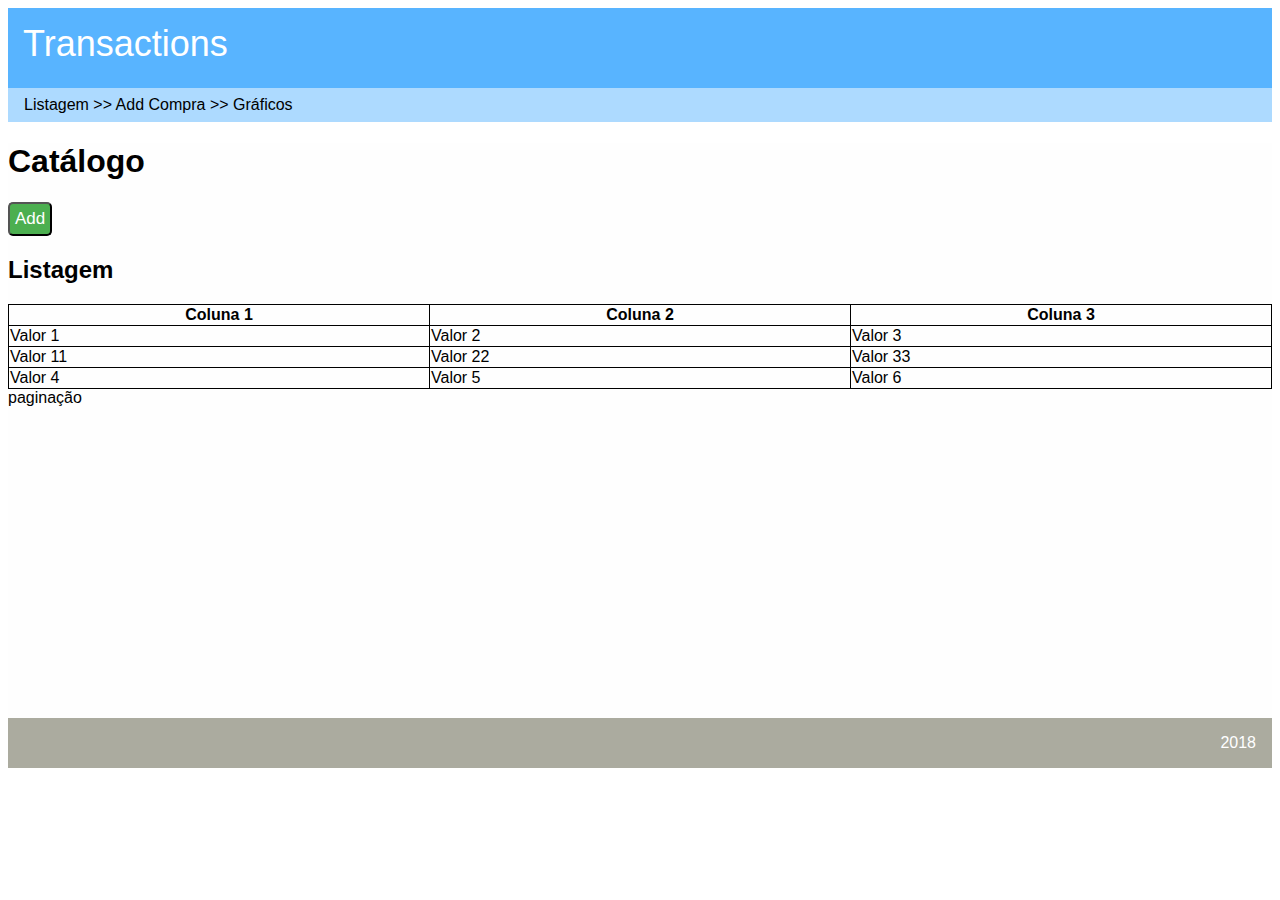
==== Transactions/html/catalogo.html @ b3cf9756 "criacão da pagina catalogo e atualização do main.css" ====
<html>

<head>
    <title>Transactions</title>
    <link rel="stylesheet" type="text/css" href="../css/main.css">
    <link rel="stylesheet" type="text/css" href="../css/catalogo.css">

</head>

<body>

    <header>
        <nav class="navbar">Transactions</nav>

        <!-- Breadcrumbs -->
        <div class="breadcrumbs">
            Listagem >> Add Compra >> Gráficos
        </div>
    </header>

    <main>
        <section class="container">

            <section class="titulo">
                <h1>Catálogo</h1>
            </section>
            
            <section class="conteudo">
                <button class="button">Add</button>

                <div class="table">
                    <div class="table-header">
                        <h2> Listagem</h2>
                    </div>
        
                    <div class="table-container">
                        <!-- A tabela mesmo -->
                        <table>
                            <thead>
                                <tr>
                                    <th>Coluna 1</th>
                                    <th>Coluna 2</th>
                                    <th>Coluna 3</th>
                                </tr>
                            </thead>
        
                            <tbody>
                                <tr>
                                    <td>Valor 1</td>
                                    <td>Valor 2</td>
                                    <td>Valor 3</td>
                                </tr>
        
                                <tr>
                                    <td>Valor 11</td>
                                    <td>Valor 22</td>
                                    <td>Valor 33</td>
                                </tr>
        
                                <tr>
                                    <td>Valor 4</td>
                                    <td>Valor 5</td>
                                    <td>Valor 6</td>
                                </tr>
                            </tbody>
        
                        </table>
                    </div>
                </div>
                <section class="paginacao">
                    paginação 
                </section>
            </section>
        
        
        </section>
    </main>

    <footer>
        2018
    </footer>

</body>

</html>

<script src="../js/index.js">
---- Transactions/css/main.css ----
nav.navbar {
    background-color: #58b4ff;
    min-height: 50px;
    padding: 15px;
    color: white;
    text-align: left;
    font-size: 36px;
}

.breadcrumbs {
    background-color: #addaff;
    padding: 8px 16px;
}

main {
    background-color: #fefefe;
}

main > section.container {
    height: 65%;
    min-height: 450px;
}

footer {
   background: #abab9f;
    padding: 16px;
    color: #fff;
    text-align: right;
}
body{
    font-family: "Segoe UI",Arial,sans-serif;
}
---- Transactions/css/catalogo.css ----
table {
    width: 100%;
    border-collapse: collapse;
}
th, td {
    border: 1px solid #000;
}
button {
    border-radius: 5px;
    background-color: #4CAF50;
    color: white;
    font-size: 17px;
    padding: 5px;
    cursor: pointer;
}
.button:hover {
    background-color: white;
    color: #4CAF50;

}
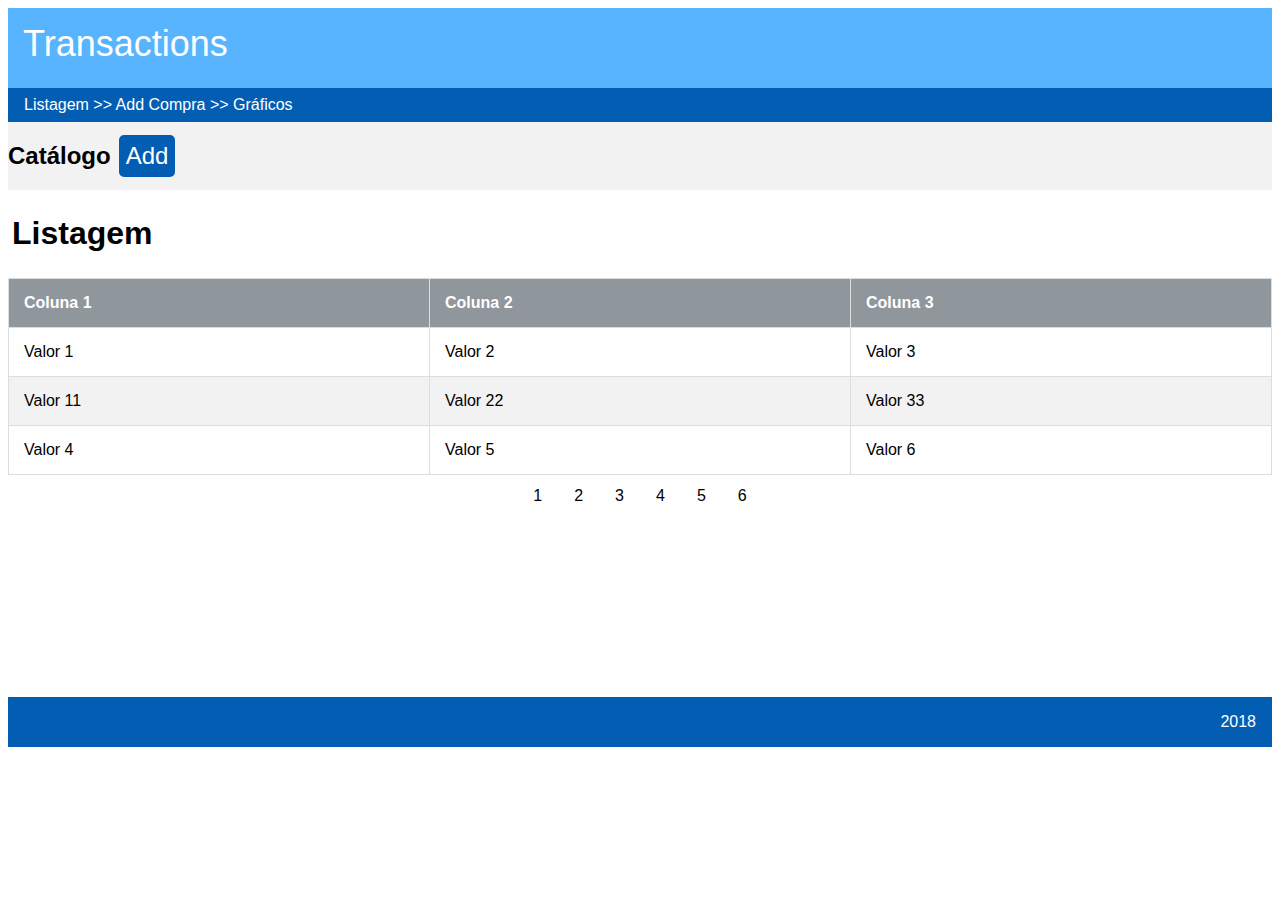
==== commit 743e6fe0: "Merge pull request #2 from alisonjonck/dev" ====
--- a/Transactions/html/catalogo.html
+++ b/Transactions/html/catalogo.html
@@ -22,15 +22,16 @@
         <section class="container">
 
             <section class="titulo">
-                <h1>Catálogo</h1>
+                <h2>Catálogo</h2>
+                <button class="button">Add</button>
             </section>
             
             <section class="conteudo">
-                <button class="button">Add</button>
+                
 
                 <div class="table">
                     <div class="table-header">
-                        <h2> Listagem</h2>
+                        <h1> Listagem</h1>
                     </div>
         
                     <div class="table-container">
@@ -67,8 +68,13 @@
                         </table>
                     </div>
                 </div>
-                <section class="paginacao">
-                    paginação 
+                <section class="pagination">
+                    <a>1</a>
+                    <a>2</a>
+                    <a>3</a>
+                    <a>4</a>
+                    <a>5</a>
+                    <a>6</a>
                 </section>
             </section>
         
--- a/Transactions/css/main.css
+++ b/Transactions/css/main.css
@@ -5,10 +5,13 @@
     color: white;
     text-align: left;
     font-size: 36px;
+    font-family: "Segoe UI",Arial,sans-serif;
+    
 }
 
 .breadcrumbs {
-    background-color: #addaff;
+    background-color: #035eb3;
+    color: white;
     padding: 8px 16px;
 }
 
@@ -22,7 +25,7 @@
 }
 
 footer {
-   background: #abab9f;
+   background: #035eb3;
     padding: 16px;
     color: #fff;
     text-align: right;
--- a/Transactions/css/catalogo.css
+++ b/Transactions/css/catalogo.css
@@ -1,20 +1,60 @@
 table {
     width: 100%;
     border-collapse: collapse;
+        
+}
+th{
+    background-color: #8f969c;
+    color:white;
 }
 th, td {
-    border: 1px solid #000;
+    border: 1px solid #ddd;
+    padding: 15px;
+    text-align: left;
+}
+tr:nth-child(even){
+    background-color: #f2f2f2;
+}
+tr:hover{
+    background-color: #7cc4ff;
+    color: white;
+}
+.table-header{
+    padding: 4px;
+    
 }
 button {
+    border: 2px solid  rgb(3, 94, 179);
     border-radius: 5px;
-    background-color: #4CAF50;
+    background-color: rgb(3, 94, 179);
     color: white;
-    font-size: 17px;
+    height: 42px;
+    font-size: 24px;
     padding: 5px;
     cursor: pointer;
+    margin-left: 8px;
 }
 .button:hover {
     background-color: white;
-    color: #4CAF50;
+    color: rgb(3, 94, 179);
 
+}
+.titulo {
+    background-color: #f2f2f2;
+    display: flex;
+    align-items: center;
+}
+.pagination {
+    display: flex;
+    justify-content: center;
+    margin-top: 4px;
+}
+.pagination a {
+    color: black;
+    float: left;
+    padding: 8px 16px ;
+    cursor: pointer;
+}
+.pagination a:hover {
+    background-color: #addaff ;
 }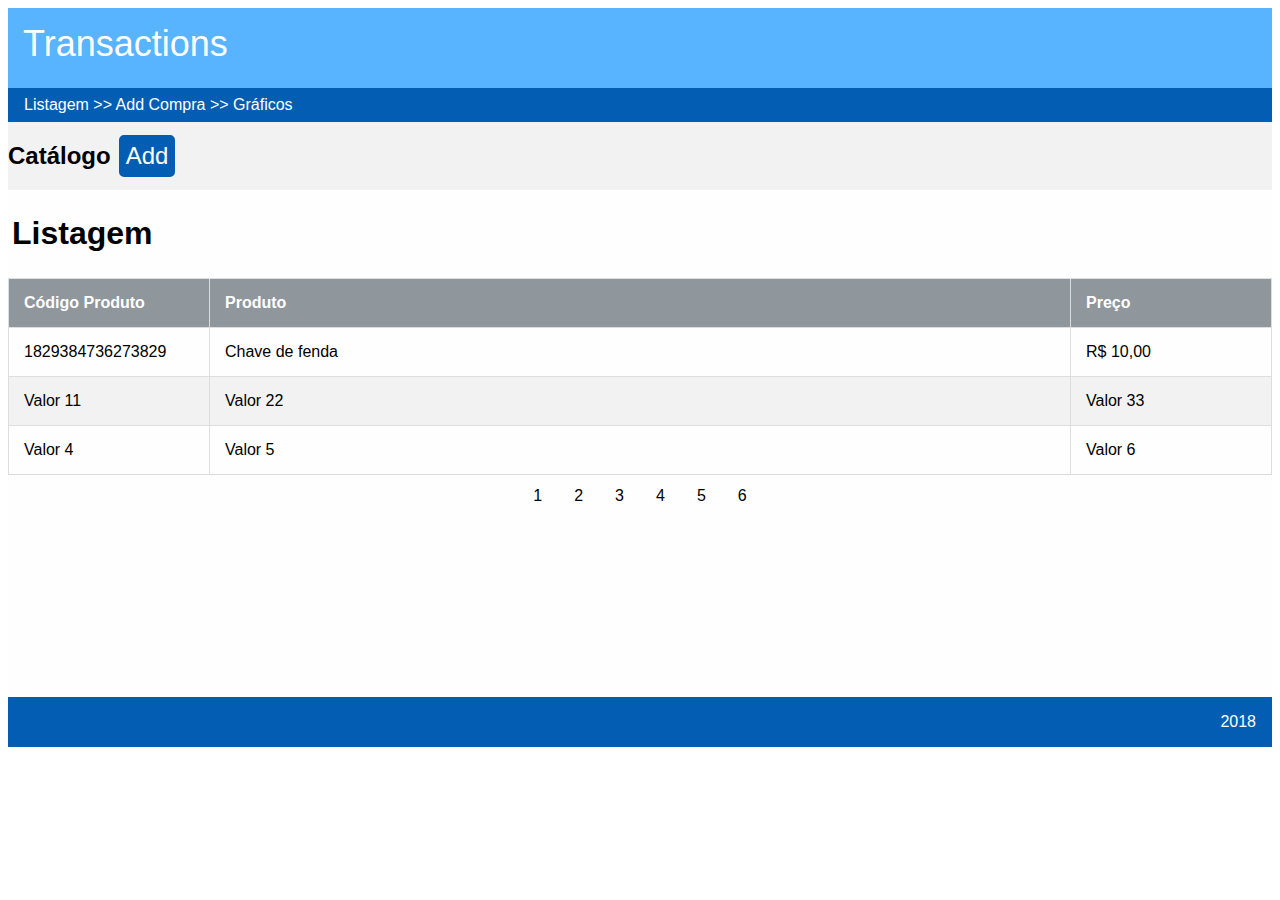
==== commit 0f72210e: "ajustes tamanhos de colunas" ====
--- a/Transactions/html/catalogo.html
+++ b/Transactions/html/catalogo.html
@@ -39,17 +39,17 @@
                         <table>
                             <thead>
                                 <tr>
-                                    <th>Coluna 1</th>
-                                    <th>Coluna 2</th>
-                                    <th>Coluna 3</th>
+                                    <th id="coluna_cod_produto">Código Produto</th>
+                                    <th>Produto</th>
+                                    <th id="coluna_preco">Preço</th>
                                 </tr>
                             </thead>
         
                             <tbody>
                                 <tr>
-                                    <td>Valor 1</td>
-                                    <td>Valor 2</td>
-                                    <td>Valor 3</td>
+                                    <td>1829384736273829</td>
+                                    <td>Chave de fenda</td>
+                                    <td>R$ 10,00</td>
                                 </tr>
         
                                 <tr>
--- a/Transactions/css/catalogo.css
+++ b/Transactions/css/catalogo.css
@@ -57,4 +57,7 @@
 }
 .pagination a:hover {
     background-color: #addaff ;
+}
+#coluna_cod_produto, #coluna_preco {
+    width: 170px !important;
 }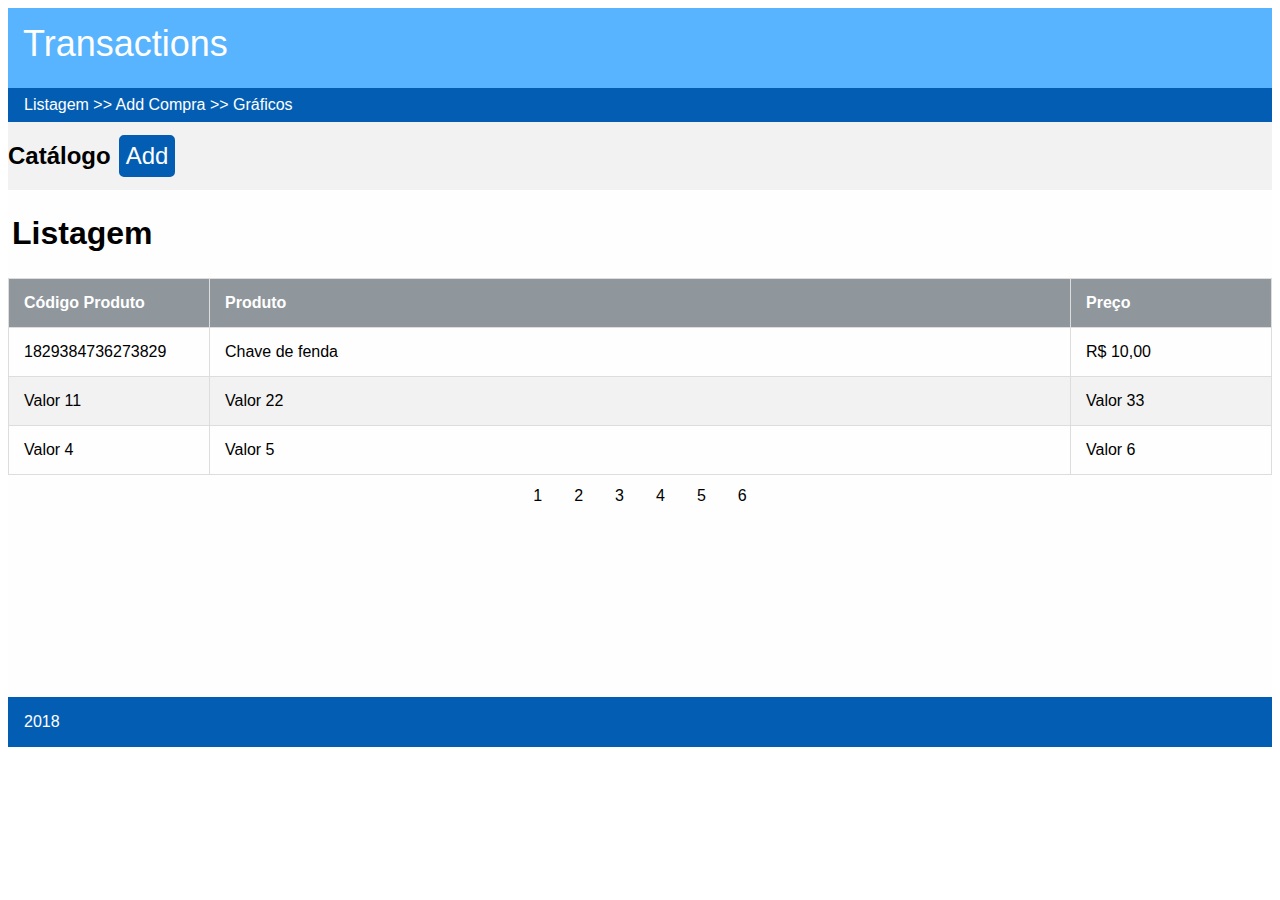
==== commit db5bd277: "Merge pull request #3 from alisonjonck/dev-pedro" ====
--- a/Transactions/html/catalogo.html
+++ b/Transactions/html/catalogo.html
@@ -4,6 +4,7 @@
     <title>Transactions</title>
     <link rel="stylesheet" type="text/css" href="../css/main.css">
     <link rel="stylesheet" type="text/css" href="../css/catalogo.css">
+    <link rel="stylesheet" type="text/css" href="../css/compras.css"
 
 </head>
 
--- a/Transactions/css/main.css
+++ b/Transactions/css/main.css
@@ -28,8 +28,12 @@
    background: #035eb3;
     padding: 16px;
     color: #fff;
-    text-align: right;
+    text-align: bottom;
+    align: bottom;
 }
 body{
     font-family: "Segoe UI",Arial,sans-serif;
+}
+.chart{
+    
 }--- a/Transactions/css/compras.css
+++ b/Transactions/css/compras.css
@@ -0,0 +1,80 @@
+table {
+    width: 100%;
+    border-collapse: collapse;
+        
+}
+th{
+    background-color: #8f969c;
+    color:white;
+}
+th, td {
+    border: 1px solid #ddd;
+    padding: 15px;
+    text-align: left;
+}
+tr:nth-child(even){
+    background-color: #f2f2f2;
+}
+tr:hover{
+    background-color: #7cc4ff;
+    color: white;
+}
+.table-header{
+    padding: 4px;
+    
+}
+button {
+    border: 2px solid  rgb(3, 94, 179);
+    border-radius: 5px;
+    background-color: rgb(3, 94, 179);
+    color: white;
+    height: 42px;
+    font-size: 24px;
+    padding: 5px;
+    cursor: pointer;
+    margin-left: 8px;
+}
+.button:hover {
+    background-color: white;
+    color: rgb(3, 94, 179);
+
+}
+.title {
+    background-color: #f2f2f2;
+    display: flex;
+    align-items: center;
+}
+.pagination {
+    display: flex;
+    justify-content: center;
+    margin-top: 4px;
+}
+.pagination a {
+    color: black;
+    float: left;
+    padding: 8px 16px ;
+    cursor: pointer;
+}
+.pagination a:hover {
+    background-color: #addaff ;
+}
+#coluna_cod_produto, #coluna_preco {
+    width: 170px !important;
+}
+.chart{
+    display: flex;
+    justify-content: center;
+    margin=left: auto;
+    margin-right: auto;
+    
+}
+footer{
+    text-align: bottom;
+    float: bottom;
+}
+.content {
+    display: inline;
+    align-items: baseline;
+    justify-content: start;
+
+}